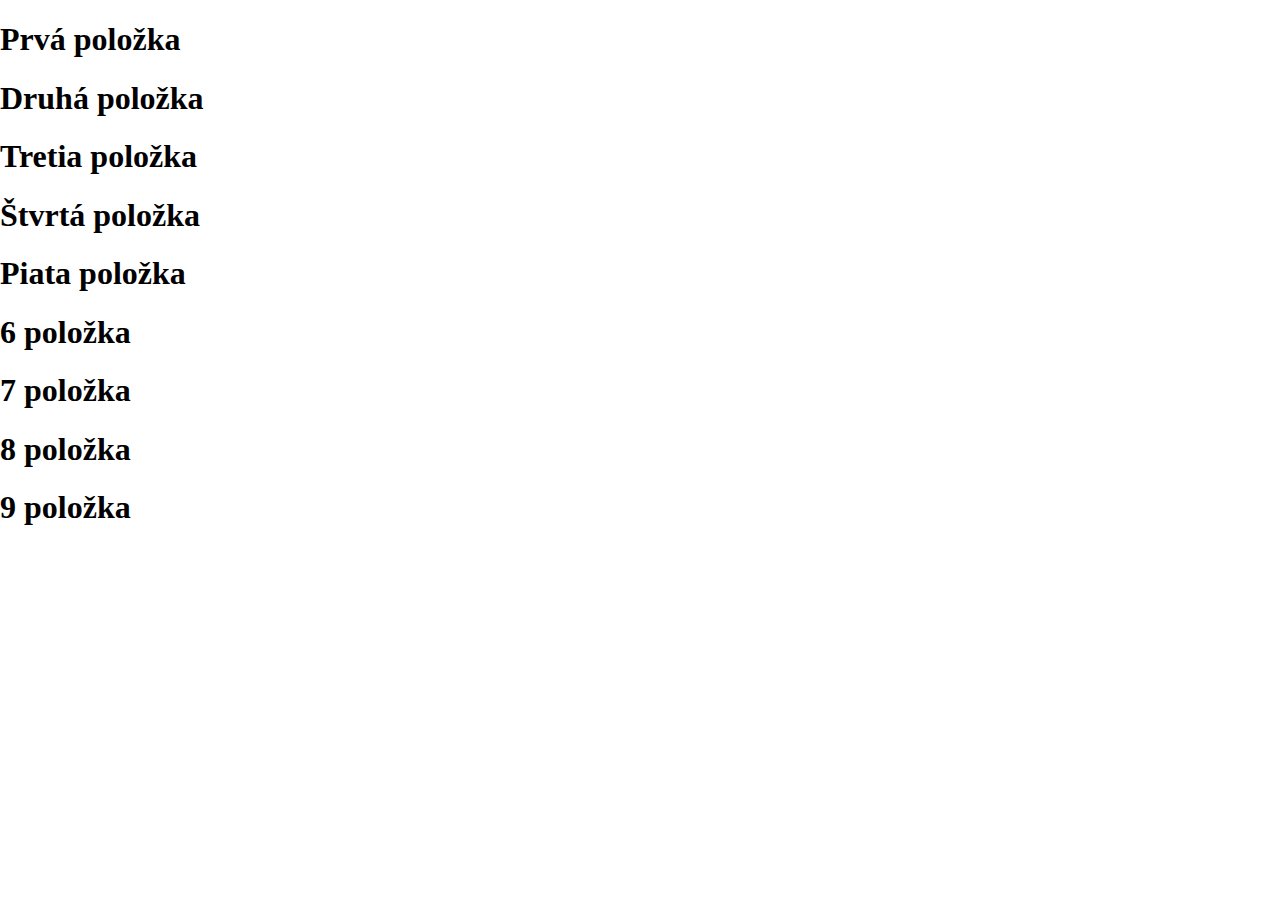
==== grid/index.html @ 317563b3 "Pridal som novy subor grid." ====
<!DOCTYPE html>
<html lang="en">
<head>
    <link rel="stylesheet" href="style.css">
    <meta charset="UTF-8">
    <meta name="viewport" content="width=device-width, initial-scale=1.0">
    <title>Grid úvod</title>
</head>
<body>

    <div class="containter">
        <div class="item1">
            <h1>Prvá položka</h1>
        </div>
        <div class="item2">
            <h1>Druhá položka</h1>
        </div>
        <div class="item3">
            <h1>Tretia položka</h1>
        </div>
        <div class="item4">
            <h1>Štvrtá položka</h1>
        </div>
        <div class="item5">
            <h1>Piata položka</h1>
        </div>
        <div class="item6">
            <h1>6 položka</h1>
        </div>
        <div class="item7">
            <h1>7 položka</h1>
        </div>
        <div class="item8">
            <h1>8 položka</h1>
        </div>
        <div class="item9">
            <h1>9 položka</h1>
        </div>
    </div>
    
<!-- 
    <div class="wrapper">
        <div class="item1">
            <h1>Prvá položka</h1>
            <p class="jedna">
                GYM a Lorem ipsum dolor sit amet consectetur adipisicing elit. Explicabo quos libero ab repellendus! Quis magnam perferendis quibusdam est! Ab repellendus adipisci consequatur reiciendis dolor accusantium iure voluptas, asperiores natus neque.
            </p>
            <p class="dva">
                SOŠ a Lorem ipsum dolor sit amet consectetur adipisicing elit. Explicabo quos libero ab repellendus! Quis magnam perferendis quibusdam est! Ab repellendus adipisci consequatur reiciendis dolor accusantium iure voluptas, asperiores natus neque.
            </p>
            <p class="tri">
                ZŠ a Lorem ipsum dolor sit amet consectetur adipisicing elit. Explicabo quos libero ab repellendus! Quis magnam perferendis quibusdam est! Ab repellendus adipisci consequatur reiciendis dolor accusantium iure voluptas, asperiores natus neque.
            </p>
        </div>
        <div class="item2">
            <h1>Druhá položka</h1>
        </div>
        <div class="item3">
            <h1>Tretia položka</h1>
        </div> -->
    </div>
    
</body>
</html>
---- grid/style.css ----
body, html{
    margin: 0;
    padding: 0;
}

body{
    /* height: 100%; */
}
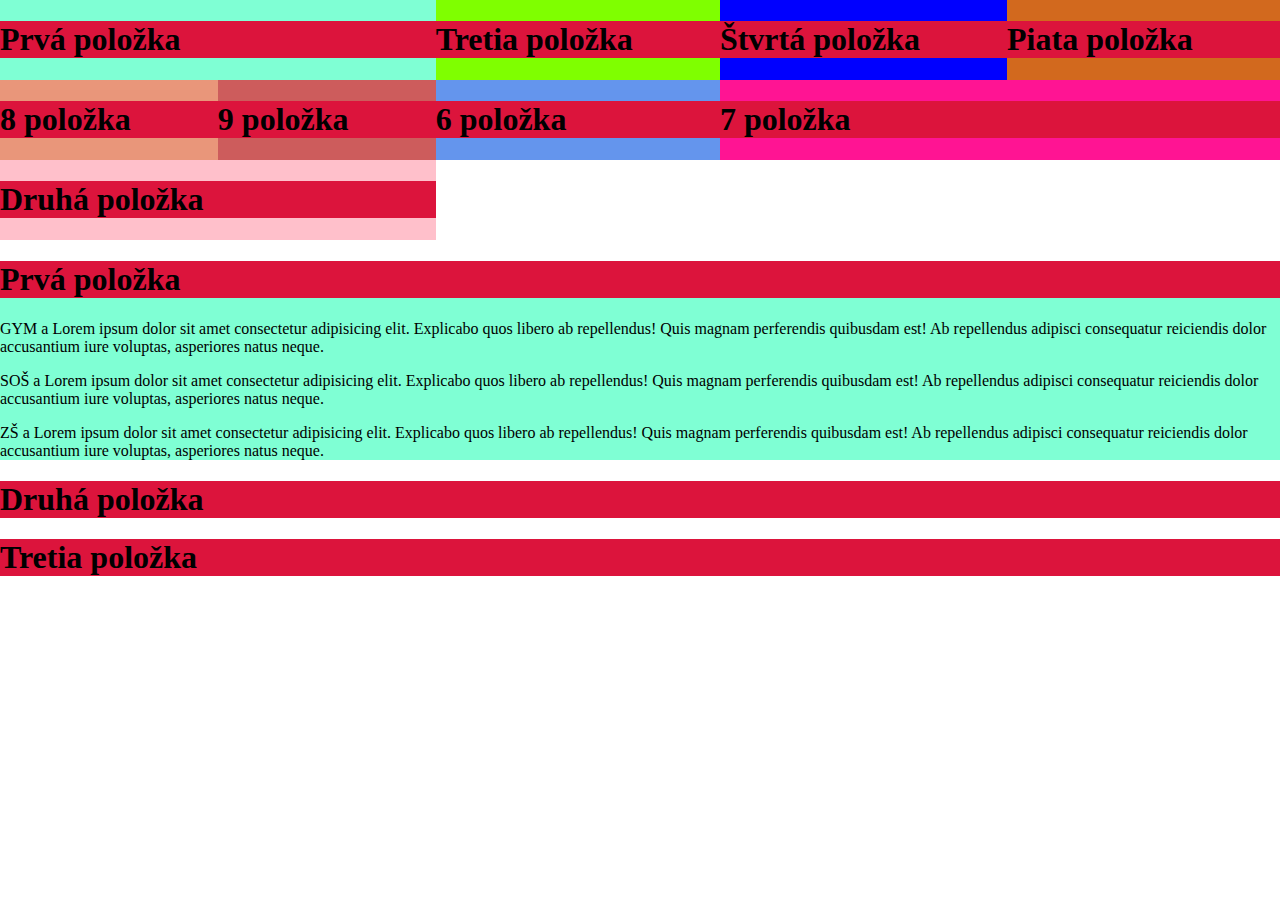
==== commit 800ad0ad: "neviem nefunguje to" ====
--- a/grid/index.html
+++ b/grid/index.html
@@ -38,7 +38,7 @@
         </div>
     </div>
     
-<!-- 
+
     <div class="wrapper">
         <div class="item1">
             <h1>Prvá položka</h1>
@@ -57,7 +57,7 @@
         </div>
         <div class="item3">
             <h1>Tretia položka</h1>
-        </div> -->
+        </div>
     </div>
     
 </body>
--- a/grid/style.css
+++ b/grid/style.css
@@ -4,5 +4,79 @@
 }
 
 body{
-    /* height: 100%; */
+    height: 100%;
 }
+
+.containter{ 
+    display: grid;
+    grid-template-columns: 6;
+    grid-template-rows: 3;
+}
+
+h1{ 
+    background-color: crimson;
+}
+
+.item1{ 
+    grid-column: 1 / 3;
+    grid-row: 1 / 3;
+    background-color: aquamarine;
+}
+
+.item2{ 
+    grid-column: 1 / 3;
+    grid-row: 3 / 4;
+    background-color: pink;
+}
+
+.item3{ 
+    grid-column: 3 / 4;
+    grid-row: 1 / 2;
+    background-color: chartreuse;
+}
+
+.item4{ 
+    grid-column: 4 / 5;
+    grid-row: 1 / 2;
+    background-color: blue;
+}
+
+.item5{ 
+    grid-column: 5 / 6;
+    grid-row: 1 / 2;
+    background-color: chocolate;
+}
+
+.item6{ 
+    grid-column: 3 / 4;
+    grid-row: 2 / 3;
+    background-color: cornflowerblue;
+}
+
+.item7{ 
+    grid-column: 4 / 6;
+    grid-row: 2/3;
+    background-color: deeppink;
+}
+
+.item8{ 
+    grid-column: 1 / 2;
+    grid-row: 2 / 3;
+    background-color: darksalmon;
+}
+
+.item9{ 
+    grid-column: 2 / 3;
+    grid-row: 2 / 3;
+    background-color: indianred;
+}
+
+.item10{    
+    grid-column: 3 / 4;
+    grid-row: 2/3;
+}
+
+.item11{    
+    grid-column: 3/4;
+    grid-row: 2/3;
+}